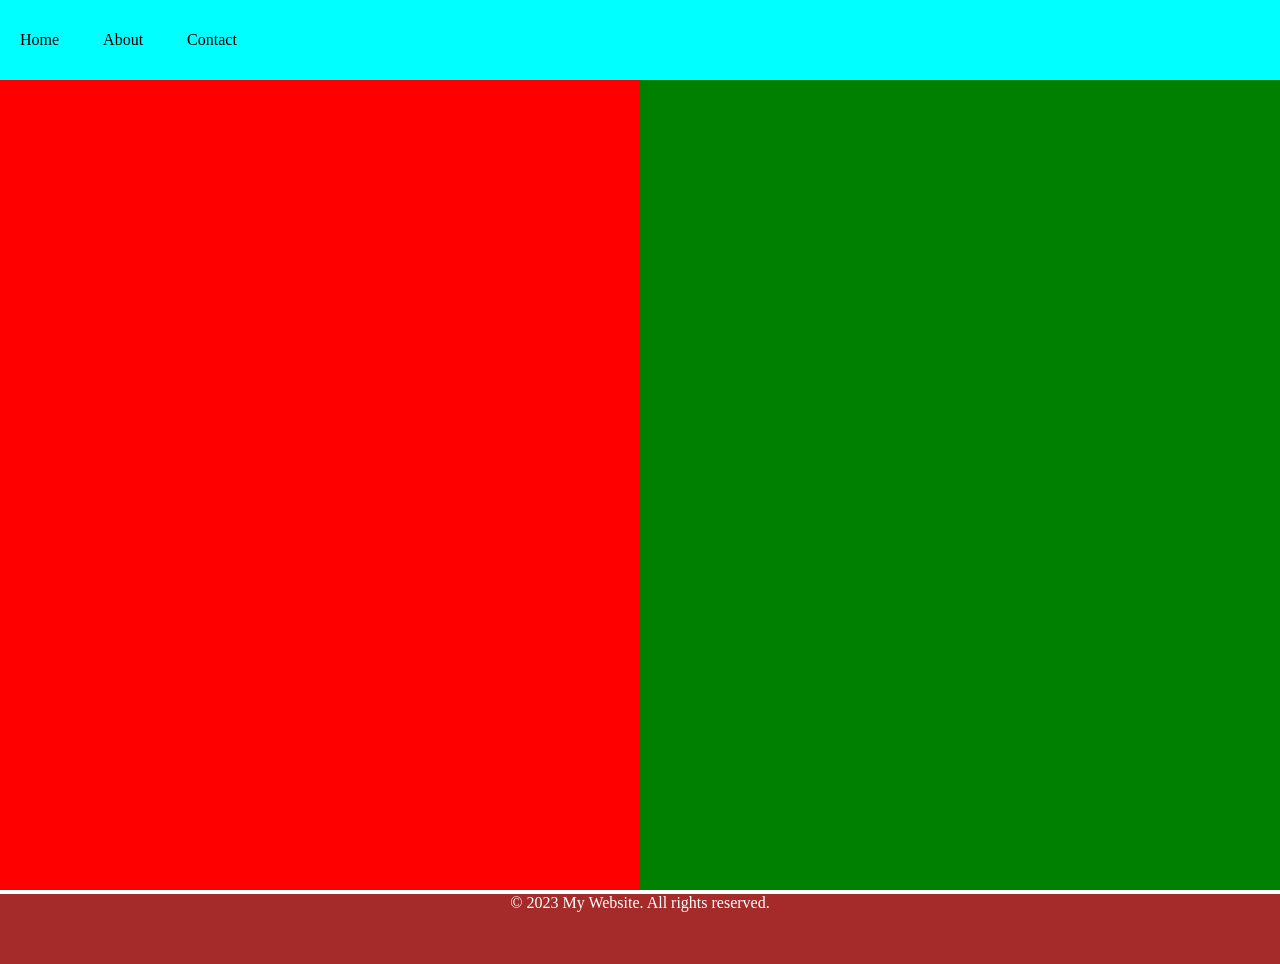
==== chap4ps.html @ f671a781 "Created a basic web layout" ====
<!DOCTYPE html>
<html lang="en">
<head>
    <meta charset="UTF-8">
    <meta name="viewport" content="width=device-width, initial-scale=1.0">
    <title>Practice Set 4</title>
    <link rel="stylesheet" href="chap4.css">
    <link rel="preconnect" href="https://fonts.googleapis.com">
<link rel="preconnect" href="https://fonts.gstatic.com" crossorigin>
<link href="https://fonts.googleapis.com/css2?family=Baloo+2:wght@400..800&display=swap" rel="stylesheet">
</head>
<body>
    <header>
        <ul>
            <li>Home</li>
            <li>About</li>
            <li>Contact</li>
        </ul>
    </header>

    <div class="red">

</div><div class="green">

</div>

<footer>
    <p class="center">&copy; 2023 My Website. All rights reserved.</p>
</footer>
</body>
</html>
---- chap4.css ----
*{
    margin:0;
    padding:0;
}

header{
    background-color: Aqua;
    height: 80px;
    display: flex;
    align-items: center;
}

ul{
    text-decoration: none;
    text-align:left;
    align-items:center;
}

ul li{
    display: inline;
    margin: 0 20px;
}

.red{
    background-color: red;
    width: 50%;
    height: 90vh;
    /* border: 2px solid black; */
    display: inline-block;
}

.green{
    background-color: green;
      width: 50%;
    height: 90vh;
    /* border: 2px solid black; */
    display: inline-block;
}

footer{
    background-color: brown;
    color: white;
    height: 70px;
    font-family: 'Baloo Bhai 2', cursive;
    
}

.center{
    text-align: center;

}
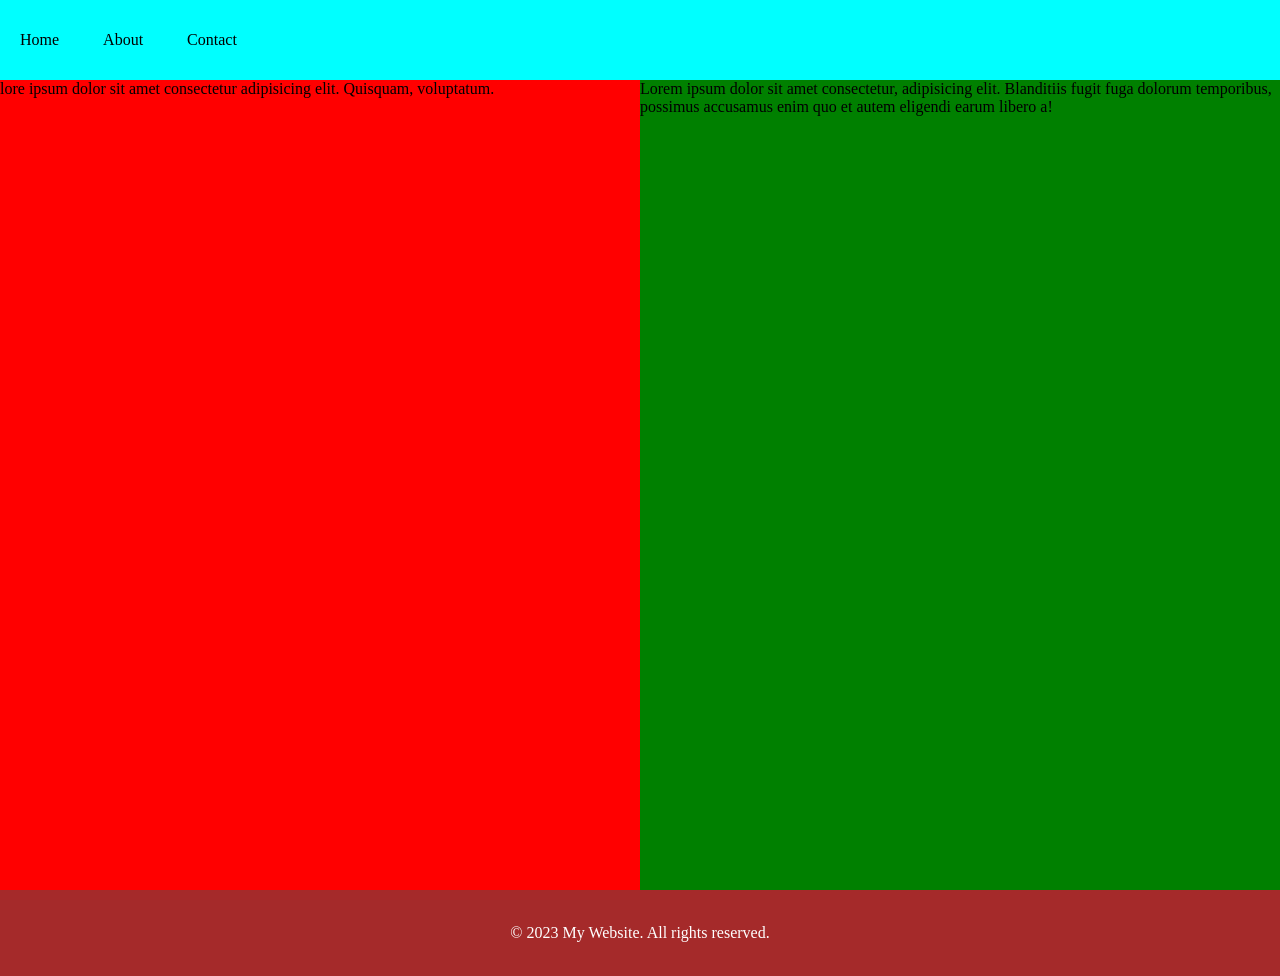
==== commit 2b0b2e98: "wrapped the two divs in one div" ====
--- a/chap4ps.html
+++ b/chap4ps.html
@@ -1,14 +1,16 @@
 <!DOCTYPE html>
 <html lang="en">
+
 <head>
     <meta charset="UTF-8">
     <meta name="viewport" content="width=device-width, initial-scale=1.0">
     <title>Practice Set 4</title>
     <link rel="stylesheet" href="chap4.css">
     <link rel="preconnect" href="https://fonts.googleapis.com">
-<link rel="preconnect" href="https://fonts.gstatic.com" crossorigin>
-<link href="https://fonts.googleapis.com/css2?family=Baloo+2:wght@400..800&display=swap" rel="stylesheet">
+    <link rel="preconnect" href="https://fonts.gstatic.com" crossorigin>
+    <link href="https://fonts.googleapis.com/css2?family=Baloo+2:wght@400..800&display=swap" rel="stylesheet">
 </head>
+
 <body>
     <header>
         <ul>
@@ -17,15 +19,18 @@
             <li>Contact</li>
         </ul>
     </header>
+    <div class="container">
 
-    <div class="red">
+        <div class="red">
+            <p>lore ipsum dolor sit amet consectetur adipisicing elit. Quisquam, voluptatum.</p>
+        </div><div class="green">
+            <p>Lorem ipsum dolor sit amet consectetur, adipisicing elit. Blanditiis fugit fuga dolorum temporibus, possimus
+                accusamus enim quo et autem eligendi earum libero a!</p>
+            </div>
+        </div>
+    <footer>
+        <p class="center">&copy; 2023 My Website. All rights reserved.</p>
+    </footer>
+</body>
 
-</div><div class="green">
-
-</div>
-
-<footer>
-    <p class="center">&copy; 2023 My Website. All rights reserved.</p>
-</footer>
-</body>
 </html>
--- a/chap4.css
+++ b/chap4.css
@@ -21,12 +21,17 @@
     margin: 0 20px;
 }
 
+.container{
+    display: flex;
+}
+
 .red{
     background-color: red;
     width: 50%;
     height: 90vh;
     /* border: 2px solid black; */
     display: inline-block;
+    /* visibility: hidden; */
 }
 
 .green{
@@ -40,12 +45,12 @@
 footer{
     background-color: brown;
     color: white;
-    height: 70px;
+    padding: 34px;
     font-family: 'Baloo Bhai 2', cursive;
     
 }
 
 .center{
     text-align: center;
-
+    
 }
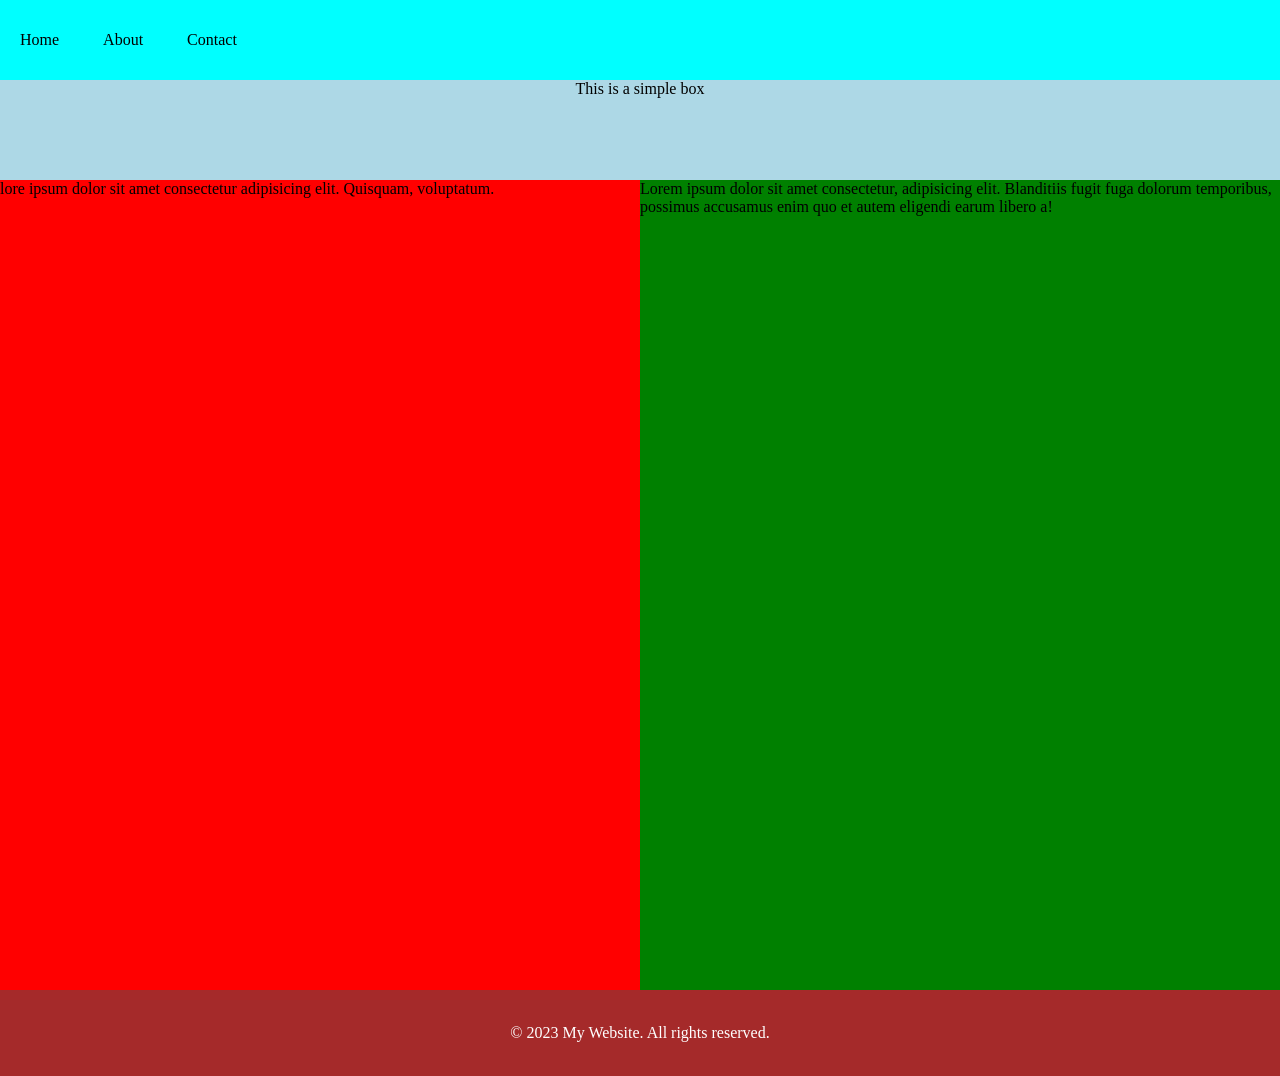
==== commit 76437c8e: "adding a box between header and container" ====
--- a/chap4ps.html
+++ b/chap4ps.html
@@ -19,6 +19,10 @@
             <li>Contact</li>
         </ul>
     </header>
+
+    <div class="box1">
+        <div class="box">This is a simple box</div>
+    </div>
     <div class="container">
 
         <div class="red">
--- a/chap4.css
+++ b/chap4.css
@@ -1,56 +1,65 @@
-*{
-    margin:0;
-    padding:0;
+* {
+    margin: 0;
+    padding: 0;
 }
 
-header{
+header {
     background-color: Aqua;
     height: 80px;
     display: flex;
     align-items: center;
 }
 
-ul{
+ul {
     text-decoration: none;
-    text-align:left;
-    align-items:center;
+    text-align: left;
 }
 
-ul li{
+ul li {
     display: inline;
     margin: 0 20px;
 }
 
-.container{
+.box1 {
+    background-color: lightblue;
+    color: Black;
+    height: 100px;
+    width: 100%;
+
+}
+
+.box {
+    font-family: 'Baloo Bhai 2', cursive;
+    text-align: center;
+}
+
+.container {
     display: flex;
 }
 
-.red{
+.red {
     background-color: red;
     width: 50%;
     height: 90vh;
-    /* border: 2px solid black; */
-    display: inline-block;
-    /* visibility: hidden; */
-}
-
-.green{
-    background-color: green;
-      width: 50%;
-    height: 90vh;
-    /* border: 2px solid black; */
     display: inline-block;
 }
 
-footer{
+.green {
+    background-color: green;
+    width: 50%;
+    height: 90vh;
+    display: inline-block;
+}
+
+footer {
     background-color: brown;
     color: white;
     padding: 34px;
     font-family: 'Baloo Bhai 2', cursive;
-    
+
 }
 
-.center{
+.center {
     text-align: center;
-    
+
 }
